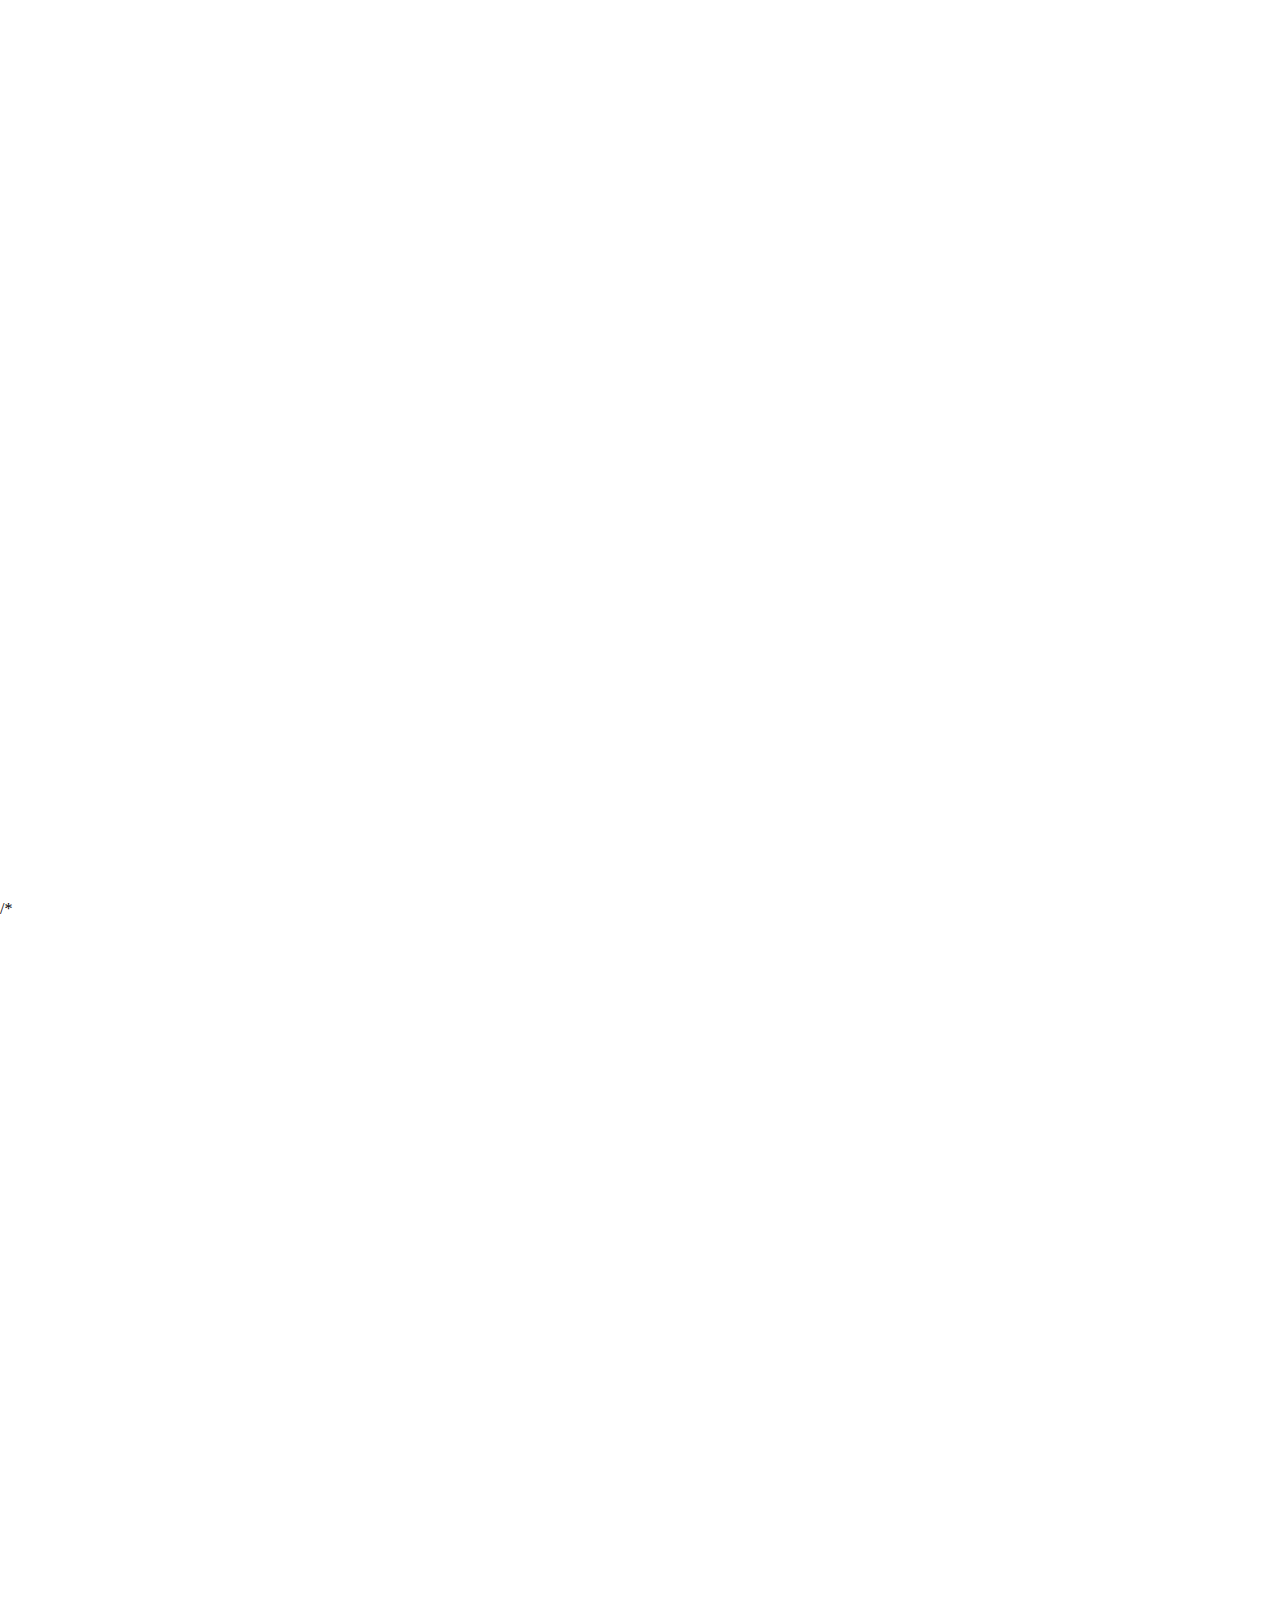
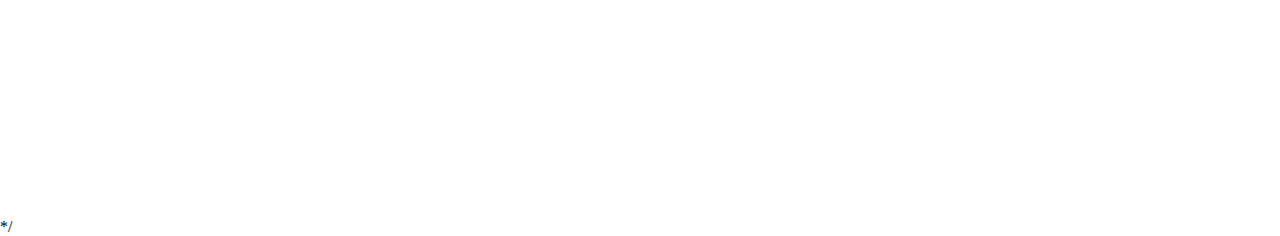
==== index.html @ 1a242b0c "Adding all the files" ====
<!DOCTYPE html>
    <html>
    <head>
    	<title>Anushka Tawte's Portfolio</title>
    	<style type="text/css">
    		html {
    			overflow: auto;
    		}  		
    		html,
    		body,
    		div,
    		iframe {
    			margin: 0px;
    			padding: 0px;
    			height: 100%;
    			border: none;
    		}	
    		iframe {
    			display: block;
    			width: 100%;
    			border: none;
    			overflow-y: auto;
    			overflow-x: hidden;
    		}
        <link rel="icon" width="50" height="50" href="/Users/anushkatawte/Downloads/portfolio-main/images/car.png">
    	</style>
    </head>
    <body>
		<iframe src="https://anushkatawte.streamlit.app/?embedded=true"></iframe>
    	/* <iframe src="https://noellelaw.streamlit.app/?embedded=true"
    			frameborder="0"
    			marginheight="0"
    			marginwidth="0"
    			width="100%"
    			height="100%"
    			scrolling="auto">
    </iframe> */
    </body>
    </html>
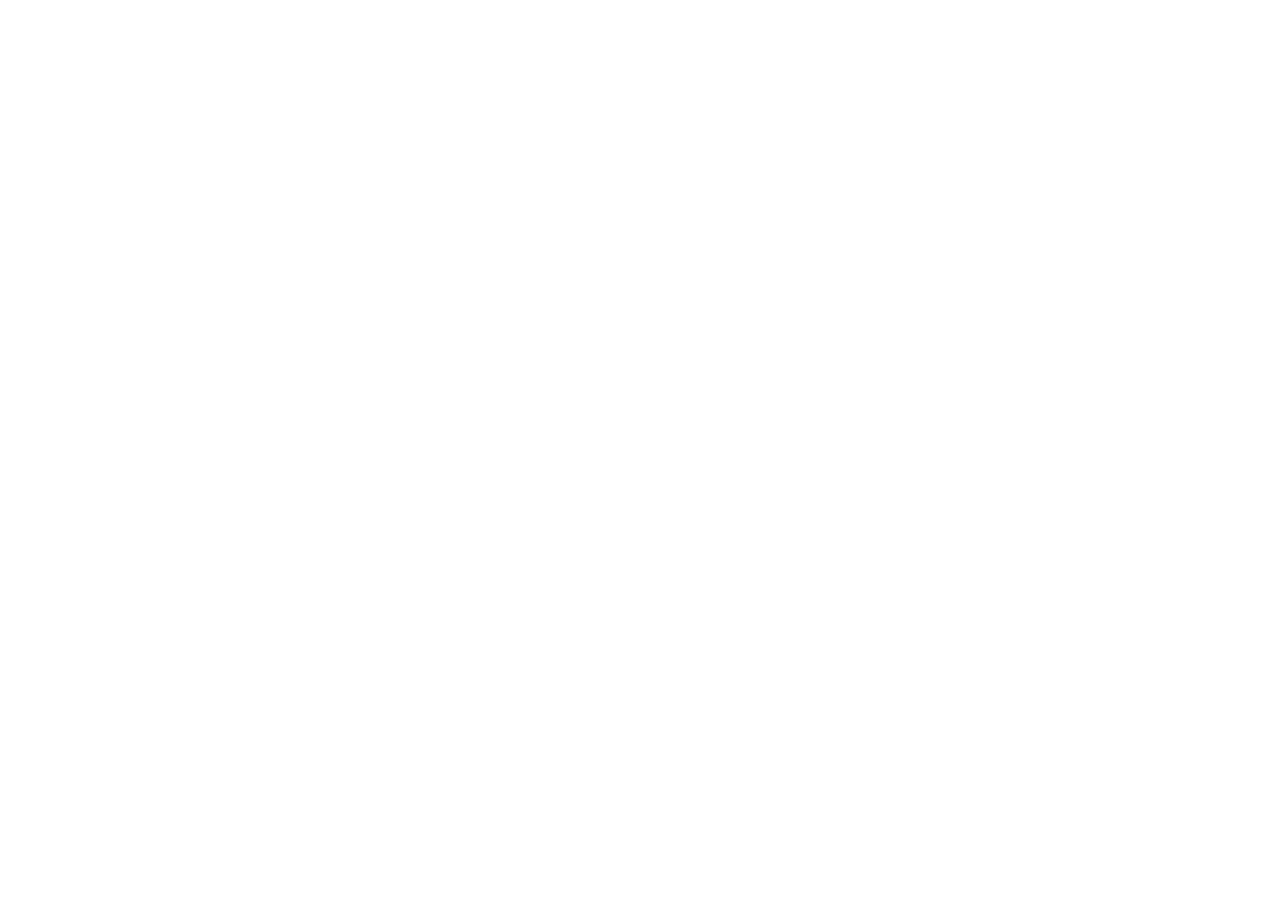
==== commit aa08d499: "Added the portfolio Streamlit URL" ====
--- a/index.html
+++ b/index.html
@@ -26,14 +26,13 @@
     	</style>
     </head>
     <body>
-		<iframe src="https://anushkatawte.streamlit.app/?embedded=true"></iframe>
-    	/* <iframe src="https://noellelaw.streamlit.app/?embedded=true"
-    			frameborder="0"
+		<iframe src="https://nukkisspace.streamlit.app">
+			frameborder="0"
     			marginheight="0"
     			marginwidth="0"
     			width="100%"
     			height="100%"
     			scrolling="auto">
-    </iframe> */
+			</iframe>
     </body>
     </html>
